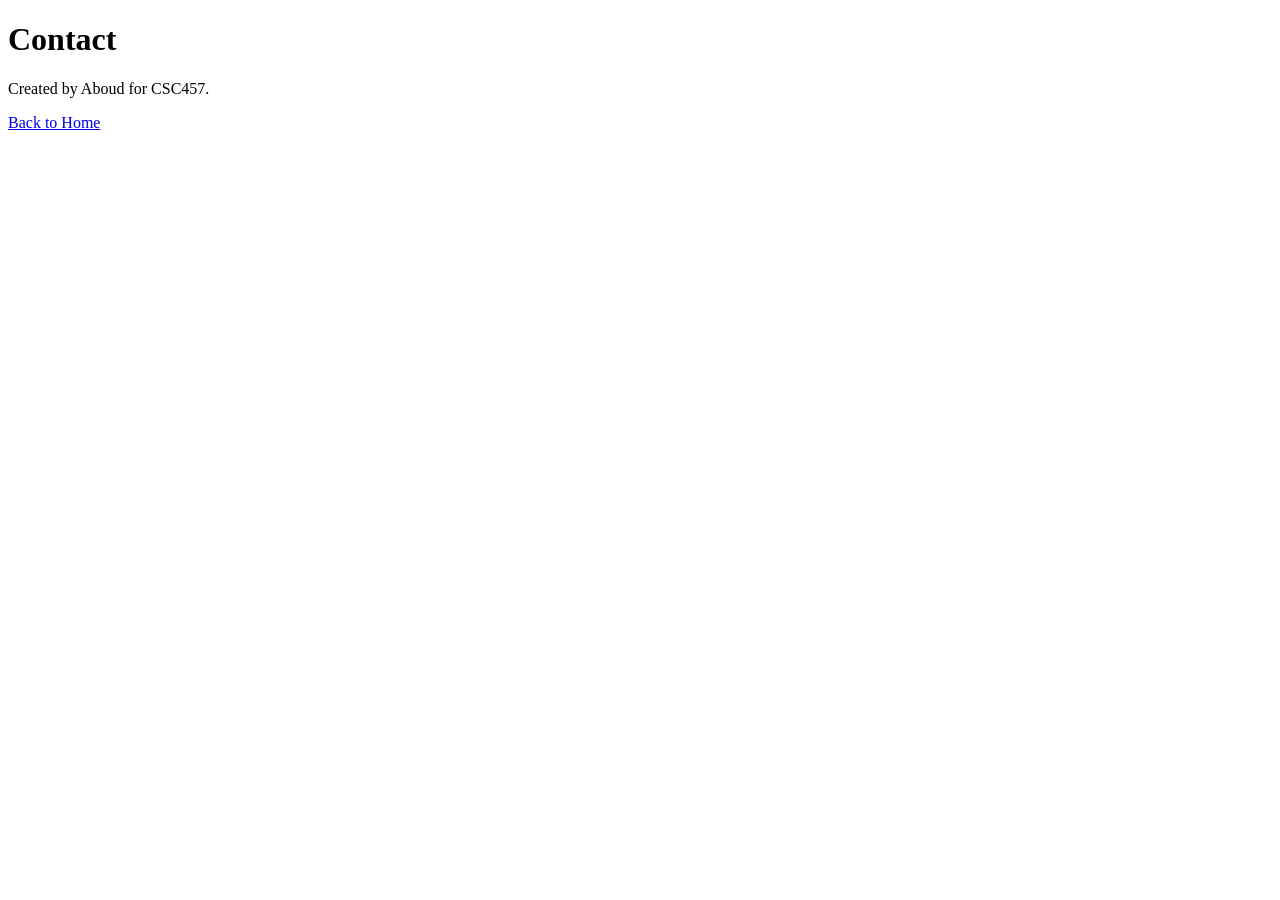
==== contact.html @ ab97ccca "Create contact.html" ====
<!DOCTYPE html>
<html>
<head>
  <title>Contact</title>
  <link rel="stylesheet" href="styles.css" />
</head>
<body>
  <h1>Contact</h1>
  <p>Created by Aboud for CSC457.</p>
  <a href="index.html">Back to Home</a>
</body>
</html>
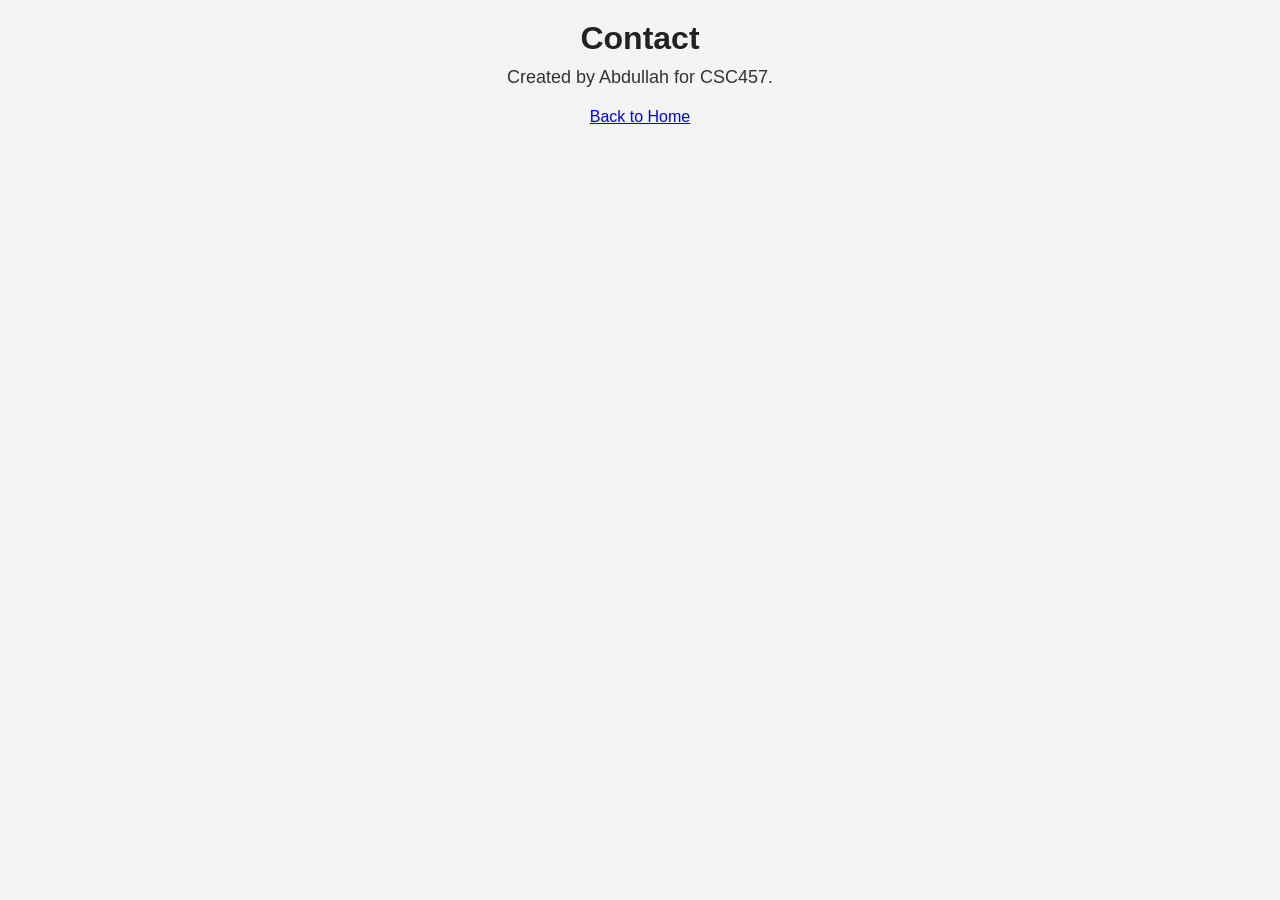
==== commit bd360e8e: "Update contact.html" ====
--- a/contact.html
+++ b/contact.html
@@ -6,7 +6,7 @@
 </head>
 <body>
   <h1>Contact</h1>
-  <p>Created by Aboud for CSC457.</p>
+  <p>Created by Abdullah for CSC457.</p>
   <a href="index.html">Back to Home</a>
 </body>
 </html>
--- a/styles.css
+++ b/styles.css
@@ -0,0 +1,87 @@
+/* General Reset */
+* {
+    margin: 0;
+    padding: 0;
+    box-sizing: border-box;
+}
+
+/* Body Styling */
+body {
+    font-family: Arial, sans-serif;
+    background-color: #f4f4f4;
+    color: #333;
+    text-align: center;
+    padding: 20px;
+}
+
+/* Header Styling */
+h1 {
+    color: #222;
+    margin-bottom: 10px;
+}
+
+/* Paragraph Styling */
+p {
+    font-size: 18px;
+    margin-bottom: 20px;
+}
+
+/* Container for Content */
+.container {
+    max-width: 800px;
+    margin: 0 auto;
+    background: white;
+    padding: 20px;
+    border-radius: 10px;
+    box-shadow: 0px 0px 10px rgba(0, 0, 0, 0.1);
+}
+
+/* Navigation Bar */
+nav {
+    background: #222;
+    padding: 10px;
+    border-radius: 5px;
+}
+
+nav ul {
+    list-style: none;
+    padding: 0;
+}
+
+nav ul li {
+    display: inline;
+    margin: 0 15px;
+}
+
+nav ul li a {
+    color: white;
+    text-decoration: none;
+    font-weight: bold;
+}
+
+/* Button Styling */
+.button {
+    display: inline-block;
+    padding: 10px 20px;
+    font-size: 16px;
+    background: #007bff;
+    color: white;
+    border: none;
+    border-radius: 5px;
+    text-decoration: none;
+    transition: 0.3s;
+}
+
+.button:hover {
+    background: #0056b3;
+}
+
+/* Footer */
+footer {
+    margin-top: 20px;
+    padding: 10px;
+    background: #222;
+    color: white;
+    font-size: 14px;
+    border-radius: 5px;
+}
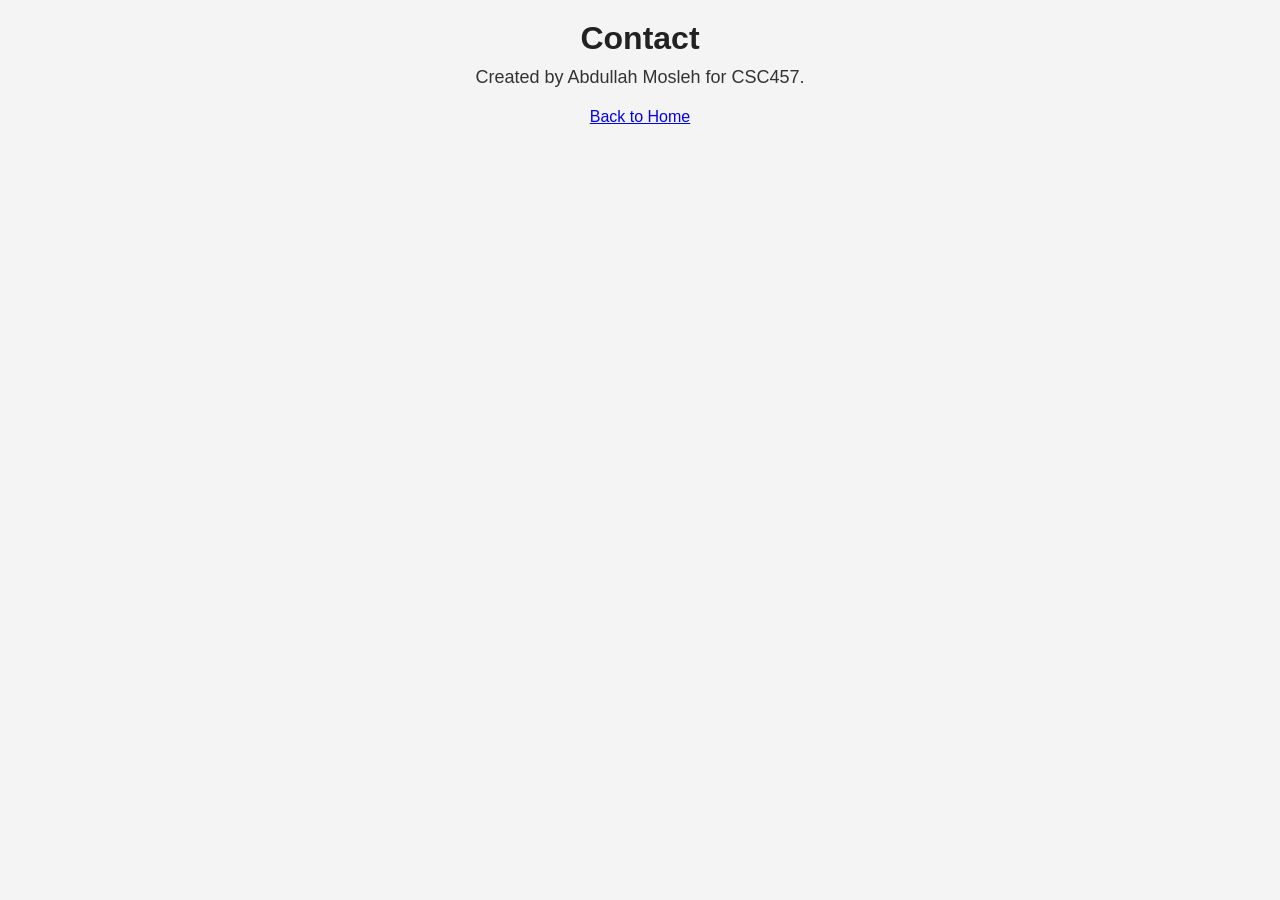
==== commit 1ee1fb49: "Update contact.html" ====
--- a/contact.html
+++ b/contact.html
@@ -6,7 +6,7 @@
 </head>
 <body>
   <h1>Contact</h1>
-  <p>Created by Abdullah for CSC457.</p>
+  <p>Created by Abdullah Mosleh for CSC457.</p>
   <a href="index.html">Back to Home</a>
 </body>
 </html>
